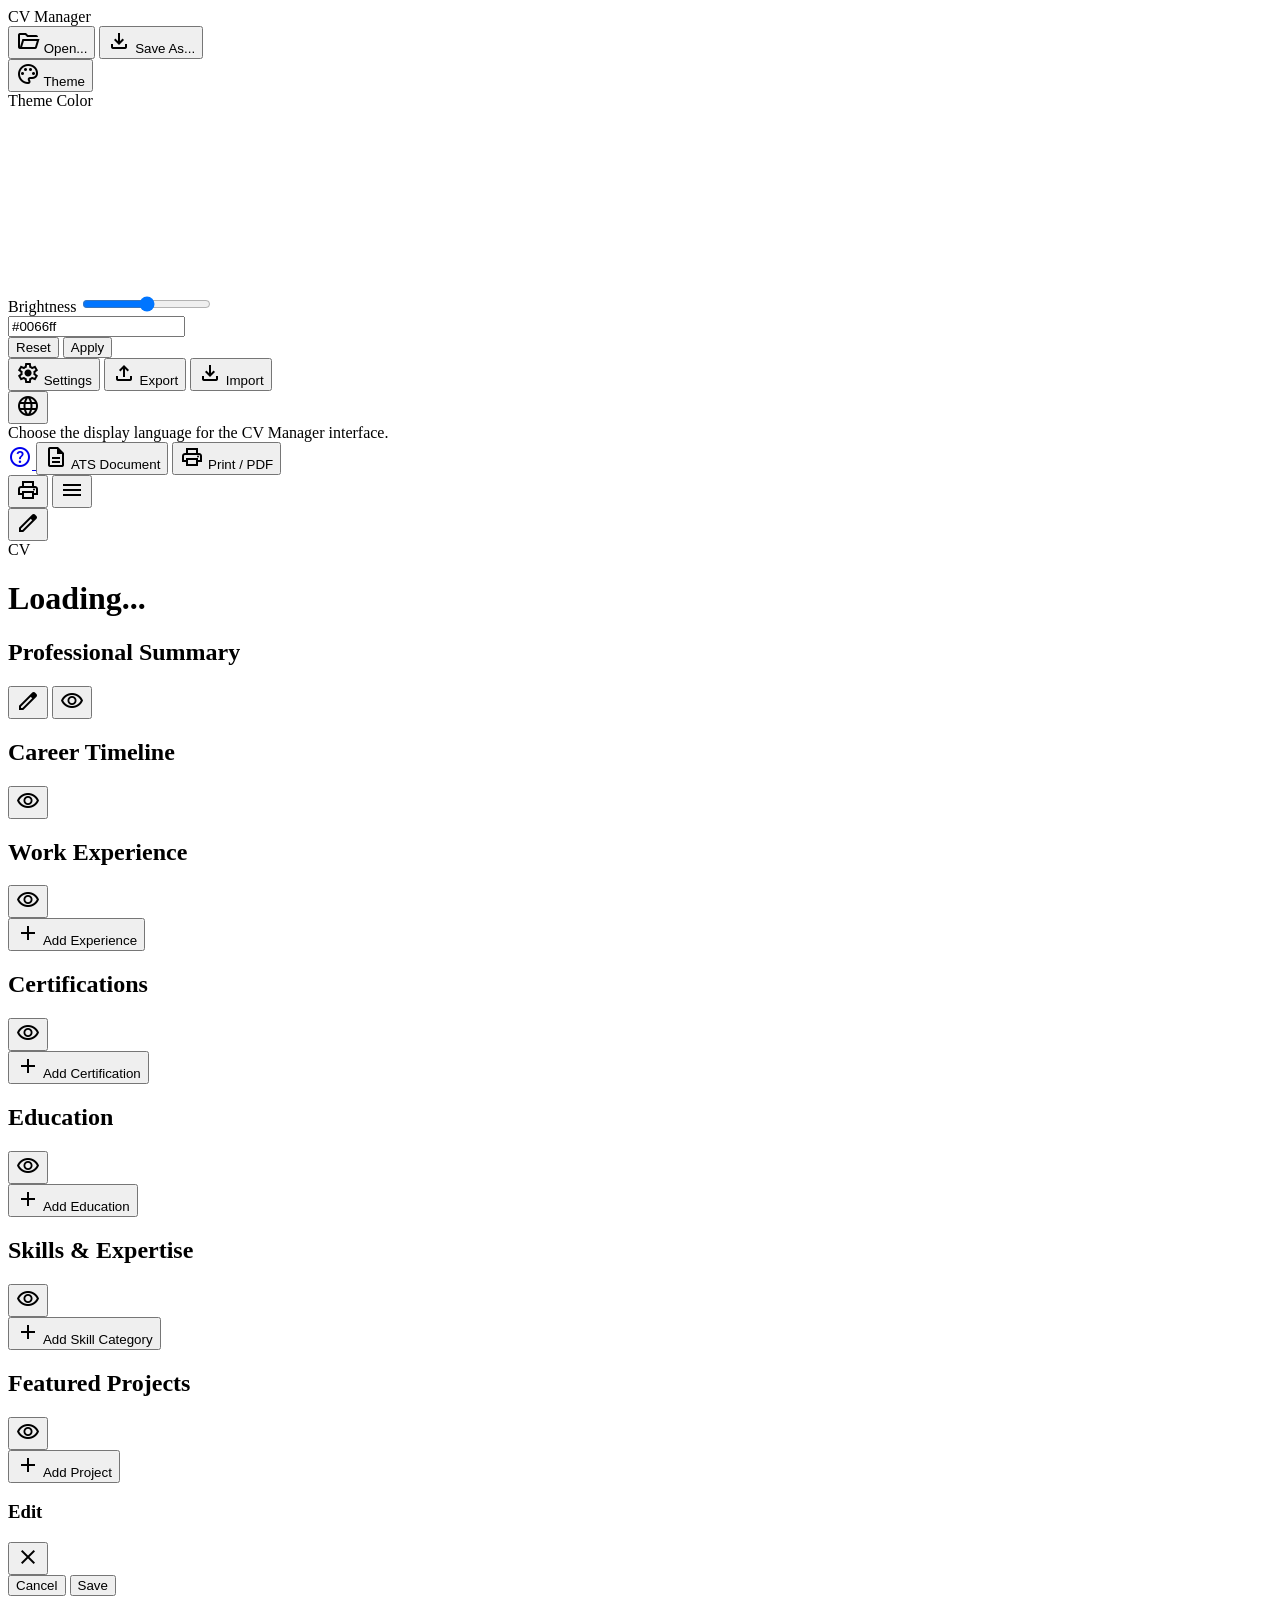
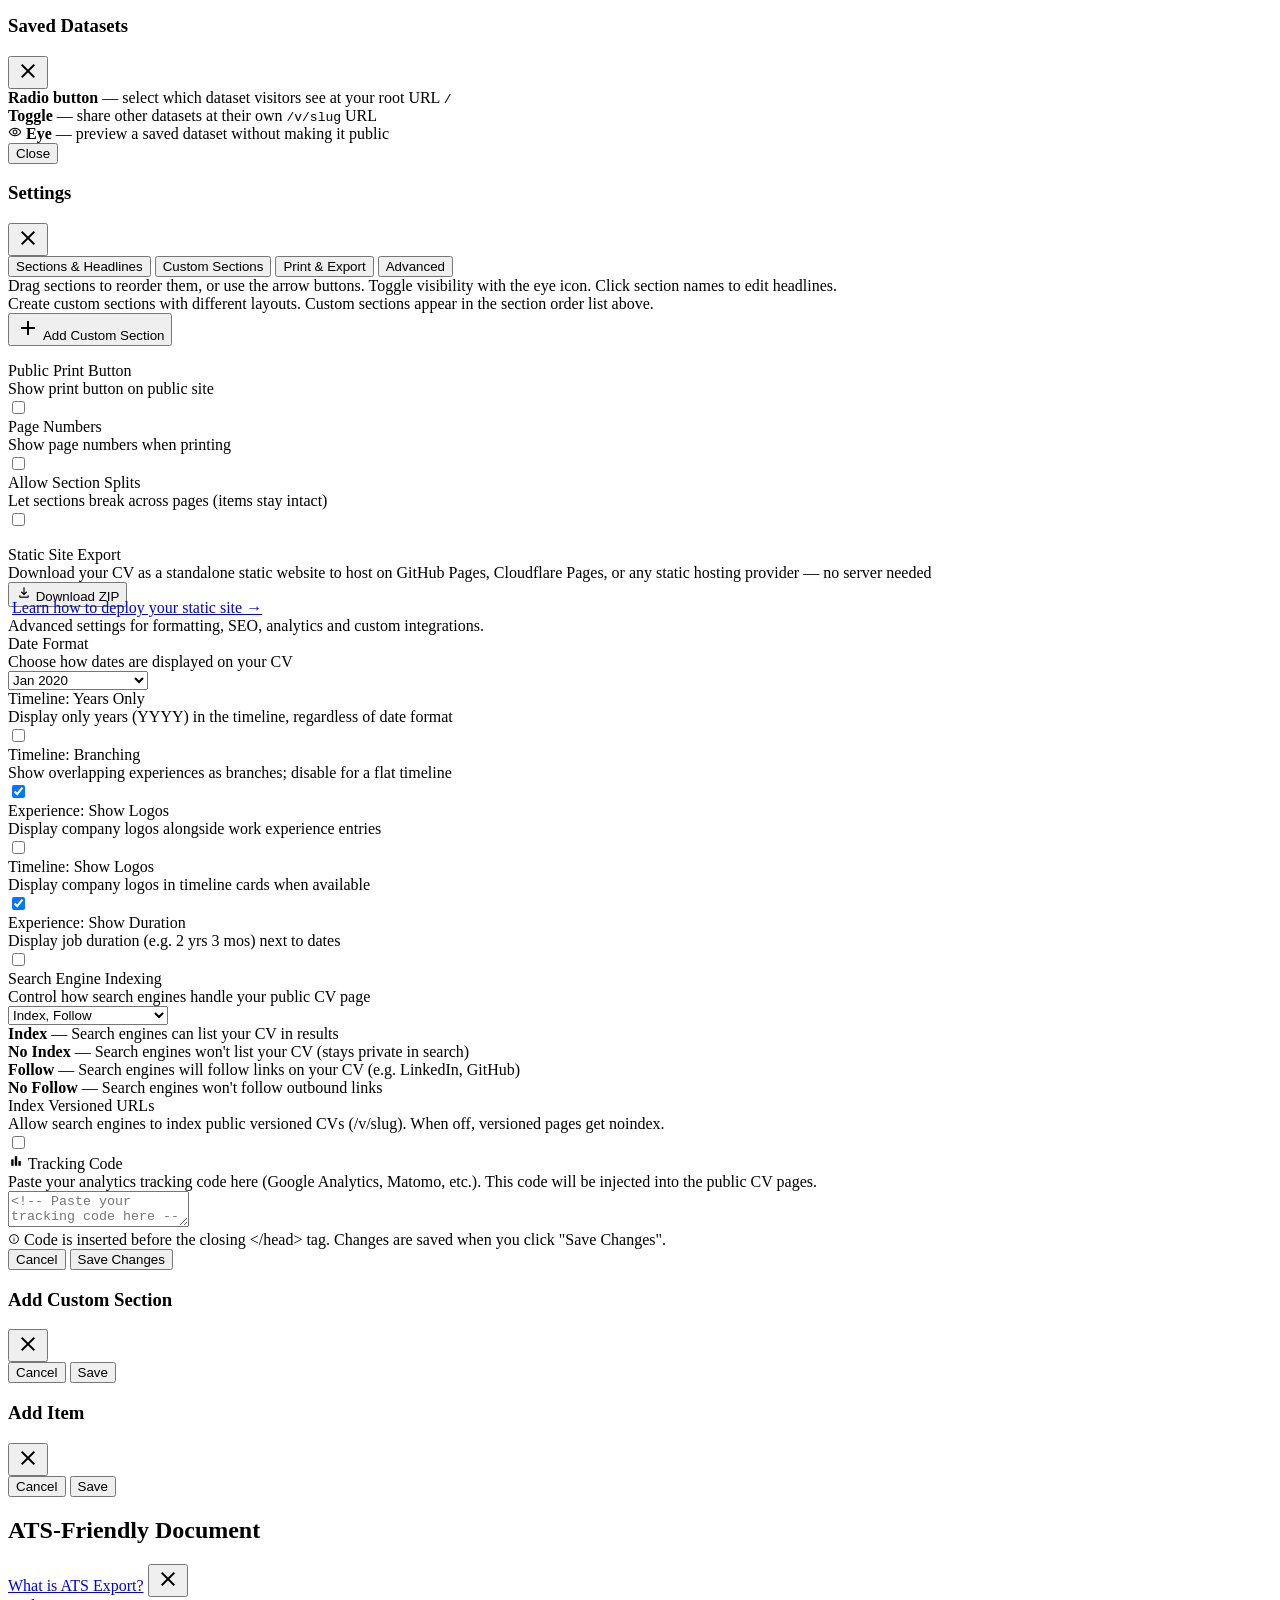
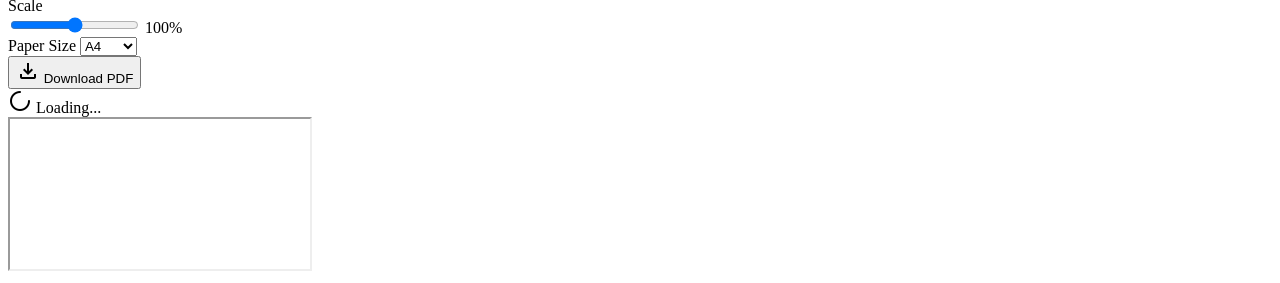
==== public/index.html @ 0f3cfaa1 "fix: ensure updateDateFormatOptions runs after I18n is initialized - Move call to after I18n.init() " ====
<!DOCTYPE html>
<html lang="en">
<head>
    <meta charset="UTF-8">
    <meta name="viewport" content="width=device-width, initial-scale=1.0">
    <title>CV Manager</title>
    <link rel="icon" type="image/png" href="/favicon.png">
    <link rel="apple-touch-icon" href="/apple-touch-icon.png">
    <link rel="preconnect" href="https://fonts.googleapis.com">
    <link rel="preconnect" href="https://fonts.gstatic.com" crossorigin>
    <link href="https://fonts.googleapis.com/css2?family=Inter:wght@300;400;500;600;700&display=swap" rel="stylesheet">
    <link href="https://fonts.googleapis.com/css2?family=Material+Symbols+Outlined" rel="stylesheet">
    <link rel="stylesheet" href="/shared/styles.css">
    <link rel="stylesheet" href="/shared/admin.css">
</head>
<body>
    <!-- Toolbar -->
    <div class="toolbar no-print">
        <div class="toolbar-title">CV Manager</div>
        <div class="toolbar-actions" id="toolbarActions">
            <button class="btn btn-secondary" onclick="openDatasetsModal()">
                <span class="material-symbols-outlined">folder_open</span>
                <span data-i18n="toolbar.open">Open...</span>
            </button>
            <button class="btn btn-secondary" onclick="saveAsDataset()">
                <span class="material-symbols-outlined">save_alt</span>
                <span data-i18n="toolbar.save_as">Save As...</span>
            </button>
            <div class="color-picker-wrapper">
                <button class="btn btn-secondary" onclick="toggleColorPicker()" data-i18n-title="toolbar.change_theme" title="Change Theme Color">
                    <span class="material-symbols-outlined">palette</span>
                    <span data-i18n="toolbar.theme">Theme</span>
                </button>
                <div class="color-picker-dropdown" id="colorPickerDropdown">
                    <div class="color-picker-header" data-i18n="theme.title">Theme Color</div>
                    <div class="color-wheel-container">
                        <canvas id="colorWheel" width="180" height="180"></canvas>
                        <div class="color-wheel-cursor" id="colorWheelCursor"></div>
                    </div>
                    <div class="color-brightness">
                        <label data-i18n="theme.brightness">Brightness</label>
                        <input type="range" id="colorBrightness" min="30" max="70" value="50">
                    </div>
                    <div class="color-preview-row">
                        <div class="color-preview" id="colorPreview"></div>
                        <input type="text" class="color-hex-input" id="colorHexInput" value="#0066ff" maxlength="7">
                    </div>
                    <div class="color-presets">
                        <div class="color-preset" style="background: #0066ff" data-color="#0066ff" data-i18n-title="theme.blue" title="Blue (Default)"></div>
                        <div class="color-preset" style="background: #059669" data-color="#059669" data-i18n-title="theme.emerald" title="Emerald"></div>
                        <div class="color-preset" style="background: #7c3aed" data-color="#7c3aed" data-i18n-title="theme.purple" title="Purple"></div>
                        <div class="color-preset" style="background: #dc2626" data-color="#dc2626" data-i18n-title="theme.red" title="Red"></div>
                        <div class="color-preset" style="background: #ea580c" data-color="#ea580c" data-i18n-title="theme.orange" title="Orange"></div>
                        <div class="color-preset" style="background: #0891b2" data-color="#0891b2" data-i18n-title="theme.cyan" title="Cyan"></div>
                        <div class="color-preset" style="background: #4f46e5" data-color="#4f46e5" data-i18n-title="theme.indigo" title="Indigo"></div>
                        <div class="color-preset" style="background: #be185d" data-color="#be185d" data-i18n-title="theme.pink" title="Pink"></div>
                    </div>
                    <div class="color-picker-actions">
                        <button class="btn btn-ghost btn-sm" onclick="resetThemeColor()" data-i18n="theme.reset">Reset</button>
                        <button class="btn btn-primary btn-sm" onclick="applyThemeColor()" data-i18n="theme.apply">Apply</button>
                    </div>
                </div>
            </div>
            <button class="btn btn-secondary" onclick="openSettingsModal()">
                <span class="material-symbols-outlined">settings</span>
                <span data-i18n="toolbar.settings">Settings</span>
            </button>
            <button class="btn btn-secondary" onclick="exportData()">
                <span class="material-symbols-outlined">upload</span>
                <span data-i18n="toolbar.export">Export</span>
            </button>
            <button class="btn btn-secondary" onclick="document.getElementById('importFile').click()">
                <span class="material-symbols-outlined">download</span>
                <span data-i18n="toolbar.import">Import</span>
            </button>
            <input type="file" id="importFile" accept=".json" style="display:none" onchange="importData(event)">
            <div class="language-picker-wrapper">
                <button class="btn btn-secondary btn-icon-only" onclick="toggleLanguagePicker()" data-i18n-title="toolbar.language" title="Language">
                    <span class="material-symbols-outlined">language</span>
                </button>
                <div class="language-picker-dropdown" id="languagePickerDropdown">
                    <div class="language-picker-header" data-i18n="settings.language.info">Choose the display language for the CV Manager interface.</div>
                    <div class="language-grid" id="toolbarLanguageGrid"></div>
                </div>
            </div>
            <a href="https://docs-cv-manager.verdet.me/" target="_blank" rel="noopener noreferrer" class="btn btn-secondary btn-icon-only" data-i18n-title="toolbar.help" title="Help">
                <span class="material-symbols-outlined">help_outline</span>
            </a>
            <button class="btn btn-secondary toolbar-print-inline" onclick="openAtsPdfModal()" data-i18n-title="toolbar.ats_export" title="ATS Document">
                <span class="material-symbols-outlined">description</span>
                <span data-i18n="toolbar.ats_export">ATS Document</span>
            </button>
            <button class="btn btn-primary toolbar-print-inline" onclick="window.print()">
                <span class="material-symbols-outlined">print</span>
                <span data-i18n="toolbar.print">Print / PDF</span>
            </button>
        </div>
        <div class="toolbar-end">
            <button class="btn btn-primary toolbar-print-mobile" onclick="window.print()" title="Print / PDF">
                <span class="material-symbols-outlined">print</span>
            </button>
            <button class="btn btn-secondary toolbar-hamburger" onclick="toggleMobileMenu(event)" title="Menu" id="toolbarHamburger">
                <span class="material-symbols-outlined">menu</span>
            </button>
        </div>
    </div>

    <!-- Update Banner (hidden by default) -->
    <div id="updateBanner" class="update-banner no-print" style="display: none;">
        <div class="update-banner-content">
            <span class="material-symbols-outlined">info</span>
            <span id="updateBannerText"></span>
            <a id="updateBannerLink" href="#" target="_blank" rel="noopener noreferrer" class="update-banner-link" data-i18n="banner.whats_new">What's new</a>
            <button class="update-banner-dismiss" onclick="dismissUpdateBanner()" data-i18n-title="banner.dismiss" title="Dismiss">&times;</button>
        </div>
    </div>

    <!-- Active Dataset Banner (hidden by default) -->
    <div id="activeDatasetBanner" class="active-dataset-banner no-print" style="display: none;">
        <div class="active-dataset-banner-content">
            <span class="material-symbols-outlined" style="font-size:14px">edit</span>
            <span class="active-dataset-label" data-i18n="banner.editing">Editing:</span>
            <span id="activeDatasetName" class="active-dataset-name"></span>
            <span id="activeDatasetDefaultBadge" class="active-dataset-default-badge" style="display: none;" data-i18n="banner.default">Default</span>
            <div class="active-dataset-actions">
                <span id="activeDatasetStatus" class="active-dataset-status"></span>
            </div>
        </div>
    </div>

    <!-- Main Container -->
    <div class="container" role="main">
        <!-- ATS-friendly hidden text version -->
        <div id="ats-content" class="ats-only" aria-hidden="true"></div>
        
        <!-- Header -->
        <header class="header" id="section-header" itemscope itemtype="https://schema.org/Person">
            <div class="section-actions no-print">
                <button class="icon-btn" onclick="editProfile()" data-i18n-title="action.edit_profile" title="Edit Profile">
                    <span class="material-symbols-outlined">edit</span>
                </button>
            </div>
            <div class="header-content">
                <div class="profile-image" id="profileImage">
                    <span id="profileInitials">CV</span>
                    <img id="profilePicture" src="/uploads/picture.jpeg" alt="" style="display:none;">
                </div>
                <div class="profile-info">
                    <h1 class="profile-name" id="profileName" itemprop="name">Loading...</h1>
                    <p class="profile-title" id="profileTitle" itemprop="jobTitle"></p>
                    <p class="profile-subtitle" id="profileSubtitle"></p>
                    <address class="contact-badges" id="contactBadges"></address>
                </div>
            </div>
        </header>

        <!-- About Section -->
        <section class="section" id="section-about">
            <div class="section-header">
                <h2 class="section-title" data-i18n="section.about">Professional Summary</h2>
                <div class="section-actions no-print">
                    <button class="icon-btn" onclick="openModal('profile')" data-i18n-title="action.edit_about" title="Edit About">
                        <span class="material-symbols-outlined">edit</span>
                    </button>
                    <button class="icon-btn" onclick="toggleSection('about')" data-i18n-title="action.toggle_visibility" title="Toggle Visibility" id="toggle-about">
                        <span class="material-symbols-outlined">visibility</span>
                    </button>
                </div>
            </div>
            <p class="about-text" id="aboutText" itemprop="description"></p>
        </section>

        <!-- Timeline Section -->
        <section class="section" id="section-timeline">
            <div class="section-header">
                <h2 class="section-title" data-i18n="section.timeline">Career Timeline</h2>
                <div class="section-actions no-print">
                    <button class="icon-btn" onclick="toggleSection('timeline')" data-i18n-title="action.toggle_visibility" title="Toggle Visibility" id="toggle-timeline">
                        <span class="material-symbols-outlined">visibility</span>
                    </button>
                </div>
            </div>
            <div class="timeline-container">
                <div class="timeline-track"></div>
                <div class="timeline-items" id="timelineItems"></div>
            </div>
        </section>

        <!-- Experience Section -->
        <section class="section" id="section-experience">
            <div class="section-header">
                <h2 class="section-title" data-i18n="section.experience">Work Experience</h2>
                <div class="section-actions no-print">
                    <button class="icon-btn" onclick="toggleSection('experience')" data-i18n-title="action.toggle_visibility" title="Toggle Visibility" id="toggle-experience">
                        <span class="material-symbols-outlined">visibility</span>
                    </button>
                </div>
            </div>
            <div class="items-list" id="experienceList"></div>
            <button class="add-btn no-print" onclick="openModal('experience')">
                <span class="material-symbols-outlined">add</span>
                <span data-i18n="action.add_experience">Add Experience</span>
            </button>
        </section>

        <!-- Certifications Section -->
        <section class="section" id="section-certifications">
            <div class="section-header">
                <h2 class="section-title" data-i18n="section.certifications">Certifications</h2>
                <div class="section-actions no-print">
                    <button class="icon-btn" onclick="toggleSection('certifications')" data-i18n-title="action.toggle_visibility" title="Toggle Visibility" id="toggle-certifications">
                        <span class="material-symbols-outlined">visibility</span>
                    </button>
                </div>
            </div>
            <div class="cert-grid" id="certGrid"></div>
            <button class="add-btn no-print" onclick="openModal('certification')">
                <span class="material-symbols-outlined">add</span>
                <span data-i18n="action.add_certification">Add Certification</span>
            </button>
        </section>

        <!-- Education Section -->
        <section class="section" id="section-education">
            <div class="section-header">
                <h2 class="section-title" data-i18n="section.education">Education</h2>
                <div class="section-actions no-print">
                    <button class="icon-btn" onclick="toggleSection('education')" data-i18n-title="action.toggle_visibility" title="Toggle Visibility" id="toggle-education">
                        <span class="material-symbols-outlined">visibility</span>
                    </button>
                </div>
            </div>
            <div class="items-list" id="educationList"></div>
            <button class="add-btn no-print" onclick="openModal('education')">
                <span class="material-symbols-outlined">add</span>
                <span data-i18n="action.add_education">Add Education</span>
            </button>
        </section>

        <!-- Skills Section -->
        <section class="section" id="section-skills">
            <div class="section-header">
                <h2 class="section-title" data-i18n="section.skills">Skills & Expertise</h2>
                <div class="section-actions no-print">
                    <button class="icon-btn" onclick="toggleSection('skills')" data-i18n-title="action.toggle_visibility" title="Toggle Visibility" id="toggle-skills">
                        <span class="material-symbols-outlined">visibility</span>
                    </button>
                </div>
            </div>
            <div class="skills-grid" id="skillsGrid"></div>
            <button class="add-btn no-print" onclick="openModal('skill')">
                <span class="material-symbols-outlined">add</span>
                <span data-i18n="action.add_skill">Add Skill Category</span>
            </button>
        </section>

        <!-- Projects Section -->
        <section class="section" id="section-projects">
            <div class="section-header">
                <h2 class="section-title" data-i18n="section.projects">Featured Projects</h2>
                <div class="section-actions no-print">
                    <button class="icon-btn" onclick="toggleSection('projects')" data-i18n-title="action.toggle_visibility" title="Toggle Visibility" id="toggle-projects">
                        <span class="material-symbols-outlined">visibility</span>
                    </button>
                </div>
            </div>
            <div class="projects-grid" id="projectsGrid"></div>
            <button class="add-btn no-print" onclick="openModal('project')">
                <span class="material-symbols-outlined">add</span>
                <span data-i18n="action.add_project">Add Project</span>
            </button>
        </section>
    </div>

    <!-- Edit Modal -->
    <div class="modal-overlay" id="modalOverlay">
        <div class="modal">
            <div class="modal-header">
                <h3 class="modal-title" id="modalTitle">Edit</h3>
                <button class="modal-close" onclick="closeModal()">
                    <span class="material-symbols-outlined">close</span>
                </button>
            </div>
            <div class="modal-body" id="modalBody"></div>
            <div class="modal-footer">
                <div class="modal-footer-left">
                    <button class="btn btn-danger" id="deleteBtn" onclick="deleteItem()" style="display:none" data-i18n="btn.delete">Delete</button>
                </div>
                <div class="modal-footer-right">
                    <button class="btn btn-ghost" onclick="closeModal()" data-i18n="btn.cancel">Cancel</button>
                    <button class="btn btn-primary" onclick="saveItem()" data-i18n="btn.save">Save</button>
                </div>
            </div>
        </div>
    </div>

    <!-- Datasets Modal -->
    <div class="modal-overlay" id="datasetsModalOverlay">
        <div class="modal">
            <div class="modal-header">
                <h3 class="modal-title" data-i18n="datasets.title">Saved Datasets</h3>
                <button class="modal-close" onclick="closeDatasetsModal()">
                    <span class="material-symbols-outlined">close</span>
                </button>
            </div>
            <div class="modal-body" id="datasetsModalBody">
                <div class="datasets-legend">
                    <div class="datasets-legend-item">
                        <span class="radio-dot radio-dot-preview"></span>
                        <span><strong>Radio button</strong> — select which dataset visitors see at your root URL <code>/</code></span>
                    </div>
                    <div class="datasets-legend-item">
                        <span class="toggle-preview"><span class="toggle-preview-knob"></span></span>
                        <span><strong>Toggle</strong> — share other datasets at their own <code>/v/slug</code> URL</span>
                    </div>
                    <div class="datasets-legend-item">
                        <span class="material-symbols-outlined legend-icon" style="font-size:14px">visibility</span>
                        <span><strong>Eye</strong> — preview a saved dataset without making it public</span>
                    </div>
                </div>
                <div id="datasetsList"></div>
            </div>
            <div class="modal-footer">
                <div class="modal-footer-left"></div>
                <div class="modal-footer-right">
                    <button class="btn btn-ghost" onclick="closeDatasetsModal()" data-i18n="btn.close">Close</button>
                </div>
            </div>
        </div>
    </div>

    <!-- Settings Modal -->
    <div class="modal-overlay settings-modal" id="settingsModalOverlay">
        <div class="modal modal-lg">
            <div class="modal-header">
                <h3 class="modal-title" data-i18n="settings.title">Settings</h3>
                <button class="modal-close" onclick="closeSettingsModal()">
                    <span class="material-symbols-outlined">close</span>
                </button>
            </div>
            <div class="modal-body">
                <div class="settings-tabs">
                    <button class="settings-tab active" onclick="switchSettingsTab('sections')" data-tab="sections" data-i18n="settings.tab.sections">Sections & Headlines</button>
                    <button class="settings-tab" onclick="switchSettingsTab('custom')" data-tab="custom" data-i18n="settings.tab.custom">Custom Sections</button>
                    <button class="settings-tab" onclick="switchSettingsTab('public')" data-tab="public" data-i18n="settings.tab.print">Print & Export</button>
                    <button class="settings-tab" onclick="switchSettingsTab('advanced')" data-tab="advanced" data-i18n="settings.tab.advanced">Advanced</button>
                </div>
                
                <!-- Sections & Headlines Tab -->
                <div class="settings-tab-content active" id="settingsTabSections">
                    <div class="settings-info" data-i18n="settings.sections.info">
                        Drag sections to reorder them, or use the arrow buttons. Toggle visibility with the eye icon. Click section names to edit headlines.
                    </div>
                    <div id="settingsSectionsList"></div>
                </div>
                
                <!-- Custom Sections Tab -->
                <div class="settings-tab-content" id="settingsTabCustom">
                    <div class="settings-info" data-i18n="settings.custom.info">
                        Create custom sections with different layouts. Custom sections appear in the section order list above.
                    </div>
                    <button class="add-btn" onclick="openCustomSectionModal()" style="margin-top: 0; margin-bottom: 16px;">
                        <span class="material-symbols-outlined">add</span>
                        <span data-i18n="settings.custom.add">Add Custom Section</span>
                    </button>
                    <div id="customSectionsList"></div>
                </div>
                
                <!-- Print & Export Tab -->
                <div class="settings-tab-content" id="settingsTabPublic">
                    <!-- Print Button Setting -->
                    <div class="settings-option">
                        <div class="settings-option-info">
                            <div class="settings-option-title" data-i18n="settings.print.public_button">Public Print Button</div>
                            <div class="settings-option-desc" data-i18n="settings.print.public_button_desc">Show print button on public site</div>
                        </div>
                        <label class="toggle-switch">
                            <input type="checkbox" id="settingShowPrintButton" onchange="togglePublicSetting('showPublicPrintButton', this.checked)">
                            <span class="toggle-slider"></span>
                        </label>
                    </div>
                    
                    <!-- Page Numbers Setting - Compact -->
                    <div class="settings-option">
                        <div class="settings-option-info">
                            <div class="settings-option-title" data-i18n="settings.print.page_numbers">Page Numbers</div>
                            <div class="settings-option-desc" data-i18n="settings.print.page_numbers_desc">Show page numbers when printing</div>
                        </div>
                        <label class="toggle-switch">
                            <input type="checkbox" id="settingPaginationEnabled" onchange="togglePublicSetting('paginationEnabled', this.checked)">
                            <span class="toggle-slider"></span>
                        </label>
                    </div>
                    
                    <!-- Pagination Options Row (inline) -->
                    <div class="pagination-options-row" id="paginationOptionsRow" style="display: none;">
                        <div class="pagination-option-group">
                            <label class="pagination-option-label" data-i18n="settings.print.position">Position</label>
                            <select class="pagination-select" id="settingPaginationPosition" onchange="togglePublicSetting('paginationPosition', this.value)">
                                <option value="bottom-center" data-i18n="settings.print.bottom_center">Bottom Center</option>
                                <option value="bottom-right" data-i18n="settings.print.bottom_right">Bottom Right</option>
                                <option value="bottom-left" data-i18n="settings.print.bottom_left">Bottom Left</option>
                                <option value="top-center" data-i18n="settings.print.top_center">Top Center</option>
                                <option value="top-right" data-i18n="settings.print.top_right">Top Right</option>
                                <option value="top-left" data-i18n="settings.print.top_left">Top Left</option>
                            </select>
                        </div>
                        <div class="pagination-option-group">
                            <label class="pagination-option-label" data-i18n="settings.print.format">Format</label>
                            <select class="pagination-select" id="settingPaginationStyle" onchange="togglePublicSetting('paginationStyle', this.value)">
                                <option value="simple">1</option>
                                <option value="with-total">1 of 3</option>
                                <option value="with-name">Name | 1</option>
                                <option value="minimal">— 1 —</option>
                            </select>
                        </div>
                    </div>
                    
                    <!-- Allow Section Splits Setting -->
                    <div class="settings-option">
                        <div class="settings-option-info">
                            <div class="settings-option-title" data-i18n="settings.print.section_splits">Allow Section Splits</div>
                            <div class="settings-option-desc" data-i18n="settings.print.section_splits_desc">Let sections break across pages (items stay intact)</div>
                        </div>
                        <label class="toggle-switch">
                            <input type="checkbox" id="settingAllowSectionSplits" onchange="toggleSplitSetting('allowSectionSplits', this.checked)">
                            <span class="toggle-slider"></span>
                        </label>
                    </div>
                    
                    <!-- Allow Item Splits Setting (sub-option) -->
                    <div class="settings-option settings-sub-option" id="itemSplitsOption" style="display: none;">
                        <div class="settings-option-info">
                            <div class="settings-option-title" data-i18n="settings.print.item_splits">Allow Item Splits</div>
                            <div class="settings-option-desc" data-i18n="settings.print.item_splits_desc">Also let items break across pages for maximum compactness</div>
                        </div>
                        <label class="toggle-switch">
                            <input type="checkbox" id="settingAllowItemSplits" onchange="toggleSplitSetting('allowItemSplits', this.checked)">
                            <span class="toggle-slider"></span>
                        </label>
                    </div>

                    <!-- Static Site Export -->
                    <div class="settings-divider" style="margin: 16px 0; border-top: 1px solid var(--border-color);"></div>
                    <div class="settings-option">
                        <div class="settings-option-info">
                            <div class="settings-option-title" data-i18n="settings.print.static_site">Static Site Export</div>
                            <div class="settings-option-desc" data-i18n="settings.print.static_site_desc">Download your CV as a standalone static website to host on GitHub Pages, Cloudflare Pages, or any static hosting provider — no server needed</div>
                        </div>
                        <button class="btn btn-ghost" onclick="exportStaticSite()" id="staticSiteExportBtn">
                            <span class="material-symbols-outlined" style="font-size:16px">download</span>
                            <span data-i18n="settings.print.static_site_btn">Download ZIP</span>
                        </button>
                    </div>
                    <div class="settings-option-desc" style="margin-top: -8px; padding: 0 4px;">
                        <a href="https://docs-cv-manager.verdet.me/guide/static-site/" target="_blank" rel="noopener noreferrer" data-i18n="settings.print.static_site_docs_link">Learn how to deploy your static site →</a>
                    </div>
                </div>
                
                <!-- Advanced Tab -->
                <div class="settings-tab-content" id="settingsTabAdvanced">
                    <div class="settings-info" data-i18n="settings.advanced.info">
                        Advanced settings for formatting, SEO, analytics and custom integrations.
                    </div>
                    
                    <!-- Date Format Setting -->
                    <div class="settings-option">
                        <div class="settings-option-info">
                            <div class="settings-option-title" data-i18n="settings.advanced.date_format">Date Format</div>
                            <div class="settings-option-desc" data-i18n="settings.advanced.date_format_desc">Choose how dates are displayed on your CV</div>
                        </div>
                        <select class="pagination-select" id="settingDateFormat" style="min-width: 140px;">
                            <option value="MMM YYYY">Jan 2020</option>
                            <option value="MMM YY">Jan 20</option>
                            <option value="MMMM YYYY">January 2020</option>
                            <option value="MM/YYYY">01/2020</option>
                            <option value="MM.YYYY">01.2020</option>
                            <option value="MM-YYYY">01-2020</option>
                            <option value="YYYY-MM">2020-01</option>
                            <option value="YYYY" data-i18n="settings.advanced.date_year_only">2020 (year only)</option>
                        </select>
                    </div>
                    
                    <!-- Timeline Year Only Setting -->
                    <div class="settings-option">
                        <div class="settings-option-info">
                            <div class="settings-option-title" data-i18n="settings.advanced.timeline_years">Timeline: Years Only</div>
                            <div class="settings-option-desc" data-i18n="settings.advanced.timeline_years_desc">Display only years (YYYY) in the timeline, regardless of date format</div>
                        </div>
                        <label class="toggle-switch">
                            <input type="checkbox" id="settingTimelineYearOnly">
                            <span class="toggle-slider"></span>
                        </label>
                    </div>
                    
                    <!-- Timeline Branching Setting -->
                    <div class="settings-option">
                        <div class="settings-option-info">
                            <div class="settings-option-title" data-i18n="settings.advanced.timeline_branching">Timeline: Branching</div>
                            <div class="settings-option-desc" data-i18n="settings.advanced.timeline_branching_desc">Show overlapping experiences as branches; disable for a flat timeline</div>
                        </div>
                        <label class="toggle-switch">
                            <input type="checkbox" id="settingTimelineBranching" checked>
                            <span class="toggle-slider"></span>
                        </label>
                    </div>

                    <!-- Experience Logos Setting -->
                    <div class="settings-option">
                        <div class="settings-option-info">
                            <div class="settings-option-title" data-i18n="settings.advanced.experience_logos">Experience: Show Logos</div>
                            <div class="settings-option-desc" data-i18n="settings.advanced.experience_logos_desc">Display company logos alongside work experience entries</div>
                        </div>
                        <label class="toggle-switch">
                            <input type="checkbox" id="settingExperienceLogos">
                            <span class="toggle-slider"></span>
                        </label>
                    </div>

                    <!-- Timeline Logos Setting -->
                    <div class="settings-option">
                        <div class="settings-option-info">
                            <div class="settings-option-title" data-i18n="settings.advanced.timeline_logos">Timeline: Show Logos</div>
                            <div class="settings-option-desc" data-i18n="settings.advanced.timeline_logos_desc">Display company logos in timeline cards when available</div>
                        </div>
                        <label class="toggle-switch">
                            <input type="checkbox" id="settingTimelineLogos" checked>
                            <span class="toggle-slider"></span>
                        </label>
                    </div>

                    <!-- Experience Duration Setting -->
                    <div class="settings-option">
                        <div class="settings-option-info">
                            <div class="settings-option-title" data-i18n="settings.advanced.experience_duration">Experience: Show Duration</div>
                            <div class="settings-option-desc" data-i18n="settings.advanced.experience_duration_desc">Display job duration (e.g. 2 yrs 3 mos) next to dates</div>
                        </div>
                        <label class="toggle-switch">
                            <input type="checkbox" id="settingExperienceDuration">
                            <span class="toggle-slider"></span>
                        </label>
                    </div>

                    <!-- Search Engine Indexing (Robots Meta) Setting -->
                    <div class="settings-option" style="align-items: flex-start;">
                        <div class="settings-option-info">
                            <div class="settings-option-title" data-i18n="settings.advanced.seo_indexing">Search Engine Indexing</div>
                            <div class="settings-option-desc" data-i18n="settings.advanced.seo_indexing_desc">Control how search engines handle your public CV page</div>
                        </div>
                        <select class="pagination-select" id="settingRobotsMeta" style="min-width: 160px;">
                            <option value="index, follow" data-i18n="settings.advanced.index_follow">Index, Follow</option>
                            <option value="noindex, follow" data-i18n="settings.advanced.noindex_follow">No Index, Follow</option>
                            <option value="index, nofollow" data-i18n="settings.advanced.index_nofollow">Index, No Follow</option>
                            <option value="noindex, nofollow" data-i18n="settings.advanced.noindex_nofollow">No Index, No Follow</option>
                        </select>
                    </div>
                    <div class="settings-robots-hints">
                        <div class="settings-robots-hint"><strong>Index</strong> — <span data-i18n="settings.advanced.seo_hint_index">Search engines can list your CV in results</span></div>
                        <div class="settings-robots-hint"><strong>No Index</strong> — <span data-i18n="settings.advanced.seo_hint_noindex">Search engines won't list your CV (stays private in search)</span></div>
                        <div class="settings-robots-hint"><strong>Follow</strong> — <span data-i18n="settings.advanced.seo_hint_follow">Search engines will follow links on your CV (e.g. LinkedIn, GitHub)</span></div>
                        <div class="settings-robots-hint"><strong>No Follow</strong> — <span data-i18n="settings.advanced.seo_hint_nofollow">Search engines won't follow outbound links</span></div>
                    </div>
                    
                    <!-- Versioned URLs Indexing -->
                    <div class="settings-option">
                        <div class="settings-option-info">
                            <div class="settings-option-title" data-i18n="settings.advanced.index_versioned">Index Versioned URLs</div>
                            <div class="settings-option-desc" data-i18n="settings.advanced.index_versioned_desc">Allow search engines to index public versioned CVs (/v/slug). When off, versioned pages get noindex.</div>
                        </div>
                        <label class="toggle-switch">
                            <input type="checkbox" id="settingSlugsIndex">
                            <span class="toggle-slider"></span>
                        </label>
                    </div>
                    
                    <!-- Tracking Code Setting -->
                    <div class="settings-field">
                        <label class="settings-field-label">
                            <span class="material-symbols-outlined" style="font-size:16px">bar_chart</span>
                            <span data-i18n="settings.advanced.tracking_code">Tracking Code</span>
                        </label>
                        <div class="settings-field-desc" data-i18n="settings.advanced.tracking_code_desc">
                            Paste your analytics tracking code here (Google Analytics, Matomo, etc.). This code will be injected into the public CV pages.
                        </div>
                        <textarea 
                            id="settingTrackingCode" 
                            class="tracking-code-input" 
                            placeholder="<!-- Paste your tracking code here -->&#10;&lt;script&gt;&#10;  // Example: Google Analytics&#10;&lt;/script&gt;"
                            spellcheck="false"
                        ></textarea>
                        <div class="settings-field-hint">
                            <span class="material-symbols-outlined" style="font-size:12px">info</span>
                            Code is inserted before the closing &lt;/head&gt; tag. Changes are saved when you click "Save Changes".
                        </div>
                    </div>
                </div>

            </div>
            <div class="modal-footer">
                <div class="modal-footer-left"><span id="settingsVersionInfo" class="settings-version"></span></div>
                <div class="modal-footer-right">
                    <button class="btn btn-ghost" onclick="closeSettingsModal()" data-i18n="btn.cancel">Cancel</button>
                    <button class="btn btn-primary" onclick="saveSettingsSectionOrder()" data-i18n="btn.save_changes">Save Changes</button>
                </div>
            </div>
        </div>
    </div>

    <!-- Custom Section Modal -->
    <div class="modal-overlay" id="customSectionModalOverlay">
        <div class="modal">
            <div class="modal-header">
                <h3 class="modal-title" id="customSectionModalTitle" data-i18n="custom_section.add_title">Add Custom Section</h3>
                <button class="modal-close" onclick="closeCustomSectionModal()">
                    <span class="material-symbols-outlined">close</span>
                </button>
            </div>
            <div class="modal-body" id="customSectionModalBody"></div>
            <div class="modal-footer">
                <div class="modal-footer-left">
                    <button class="btn btn-danger" id="deleteCustomSectionBtn" onclick="deleteCustomSection()" style="display:none" data-i18n="btn.delete_section">Delete Section</button>
                </div>
                <div class="modal-footer-right">
                    <button class="btn btn-ghost" onclick="closeCustomSectionModal()" data-i18n="btn.cancel">Cancel</button>
                    <button class="btn btn-primary" onclick="saveCustomSection()" data-i18n="btn.save">Save</button>
                </div>
            </div>
        </div>
    </div>

    <!-- Custom Section Item Modal -->
    <div class="modal-overlay" id="customItemModalOverlay">
        <div class="modal">
            <div class="modal-header">
                <h3 class="modal-title" id="customItemModalTitle" data-i18n="custom_item.add_title">Add Item</h3>
                <button class="modal-close" onclick="closeCustomItemModal()">
                    <span class="material-symbols-outlined">close</span>
                </button>
            </div>
            <div class="modal-body" id="customItemModalBody"></div>
            <div class="modal-footer">
                <div class="modal-footer-left">
                    <button class="btn btn-danger" id="deleteCustomItemBtn" onclick="deleteCustomItem()" style="display:none" data-i18n="btn.delete">Delete</button>
                </div>
                <div class="modal-footer-right">
                    <button class="btn btn-ghost" onclick="closeCustomItemModal()" data-i18n="btn.cancel">Cancel</button>
                    <button class="btn btn-primary" onclick="saveCustomItem()" data-i18n="btn.save">Save</button>
                </div>
            </div>
        </div>
    </div>

    <!-- Toast -->
    <div class="toast" id="toast"></div>

    <!-- ATS PDF Export Modal -->
    <div class="modal-overlay ats-pdf-modal" id="atsPdfModalOverlay">
        <div class="ats-pdf-modal-content">
            <div class="ats-pdf-modal-header">
                <h2 data-i18n="ats.title">ATS-Friendly Document</h2>
                <a href="https://docs-cv-manager.verdet.me/advanced/ats/" target="_blank" rel="noopener noreferrer" class="ats-pdf-help-link" data-i18n="ats.what_is">What is ATS Export?</a>
                <button class="modal-close-btn" onclick="closeAtsPdfModal()" data-i18n-title="btn.close" title="Close">
                    <span class="material-symbols-outlined">close</span>
                </button>
            </div>
            <div class="ats-pdf-modal-body">
                <div class="ats-pdf-controls">
                    <div class="ats-pdf-control-group">
                        <label data-i18n="ats.scale">Scale</label>
                        <div class="ats-pdf-scale-row">
                            <input type="range" id="atsPdfScale" min="50" max="150" value="100" step="5" oninput="updateAtsPdfPreview()">
                            <span id="atsPdfScaleLabel">100%</span>
                        </div>
                    </div>
                    <div class="ats-pdf-control-group">
                        <label data-i18n="ats.paper_size">Paper Size</label>
                        <select id="atsPdfPaperSize" onchange="updateAtsPdfPreview()">
                            <option value="A4">A4</option>
                            <option value="LETTER">Letter</option>
                        </select>
                    </div>
                    <div class="ats-pdf-actions">
                        <button class="btn btn-primary" onclick="downloadAtsPdf()" id="atsPdfDownloadBtn">
                            <span class="material-symbols-outlined">download</span>
                            <span data-i18n="ats.download">Download PDF</span>
                        </button>
                    </div>
                </div>
                <div class="ats-pdf-preview-container">
                    <div class="ats-pdf-loading" id="atsPdfLoading">
                        <span class="material-symbols-outlined spinning">progress_activity</span>
                        <span data-i18n="loading">Loading...</span>
                    </div>
                    <iframe id="atsPdfPreview" class="ats-pdf-preview"></iframe>
                </div>
            </div>
        </div>
    </div>

    <script src="/shared/i18n.js"></script>
    <script src="/shared/scripts.js"></script>
    <script src="/shared/admin.js"></script>
    <script>
        document.addEventListener('DOMContentLoaded', async () => {
            await I18n.init();
            updateDateFormatOptions();
            await initAdmin();
        });
    </script>
</body>
</html>
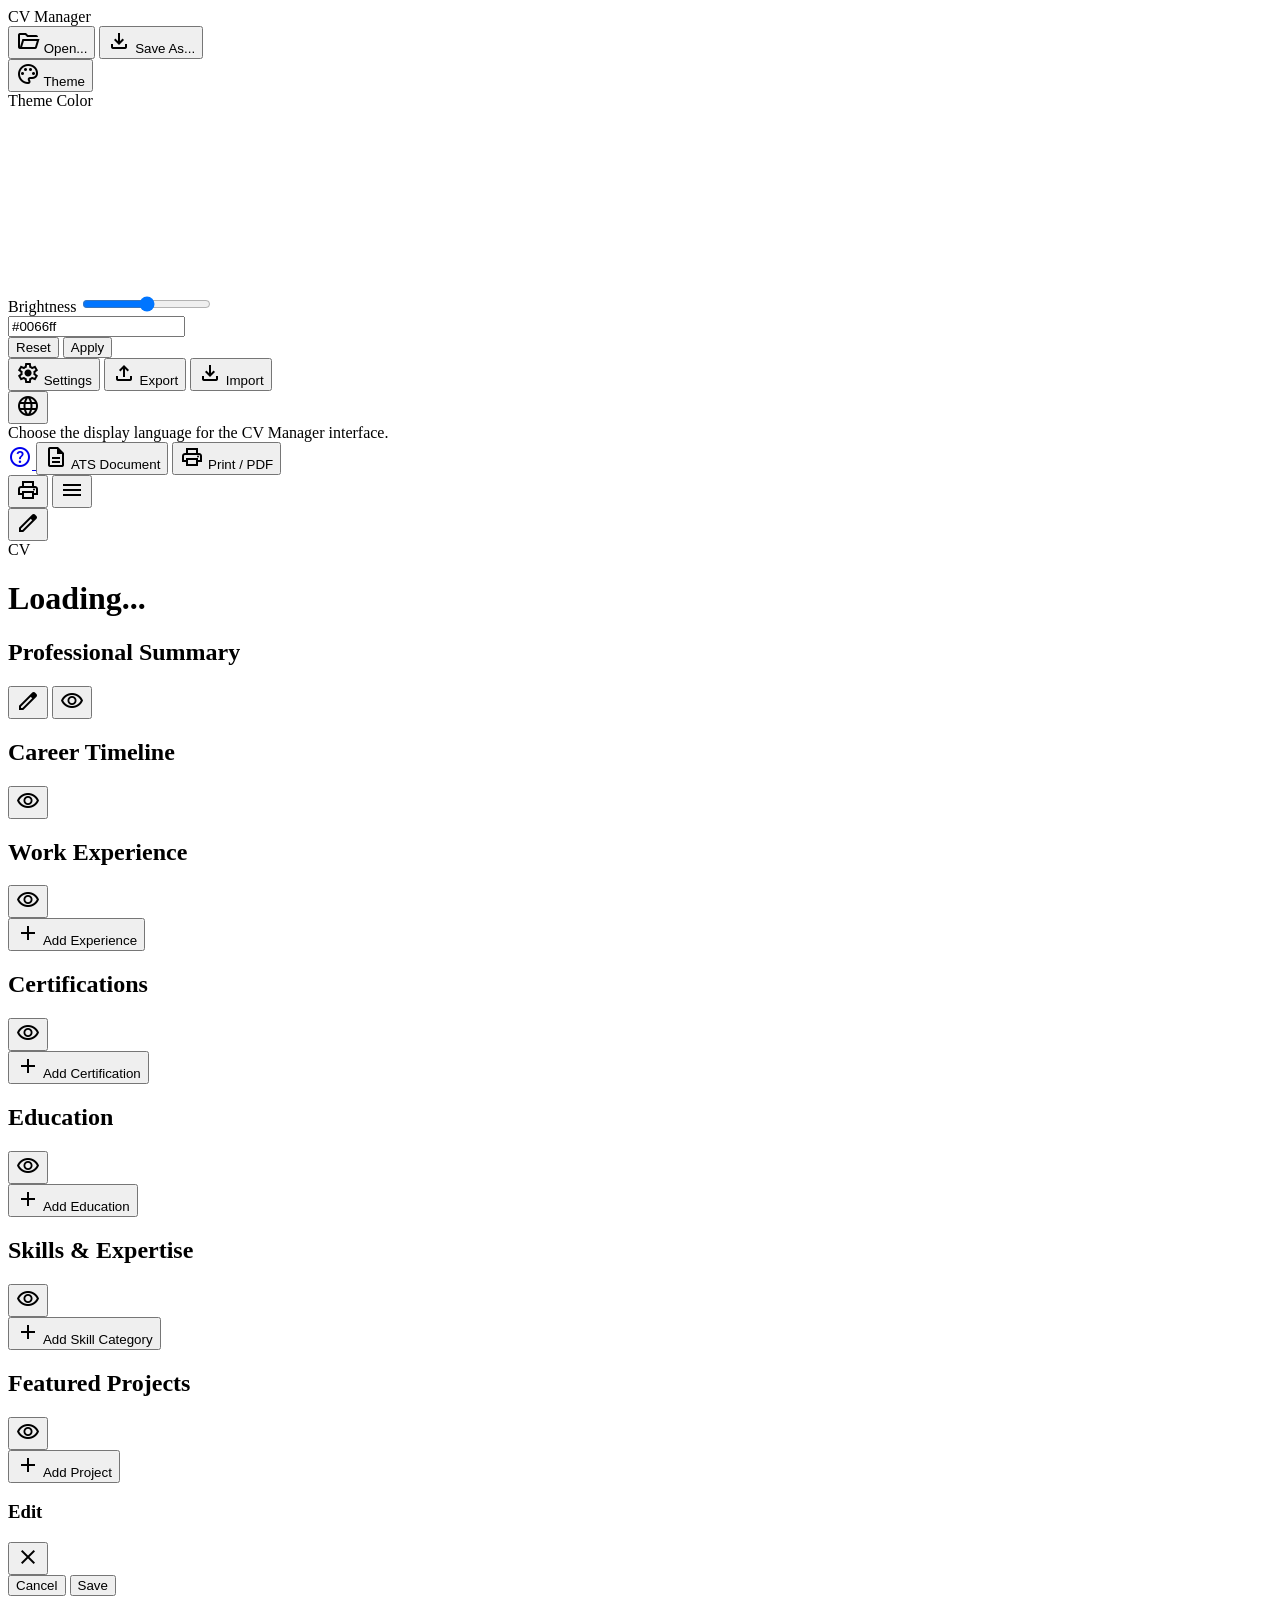
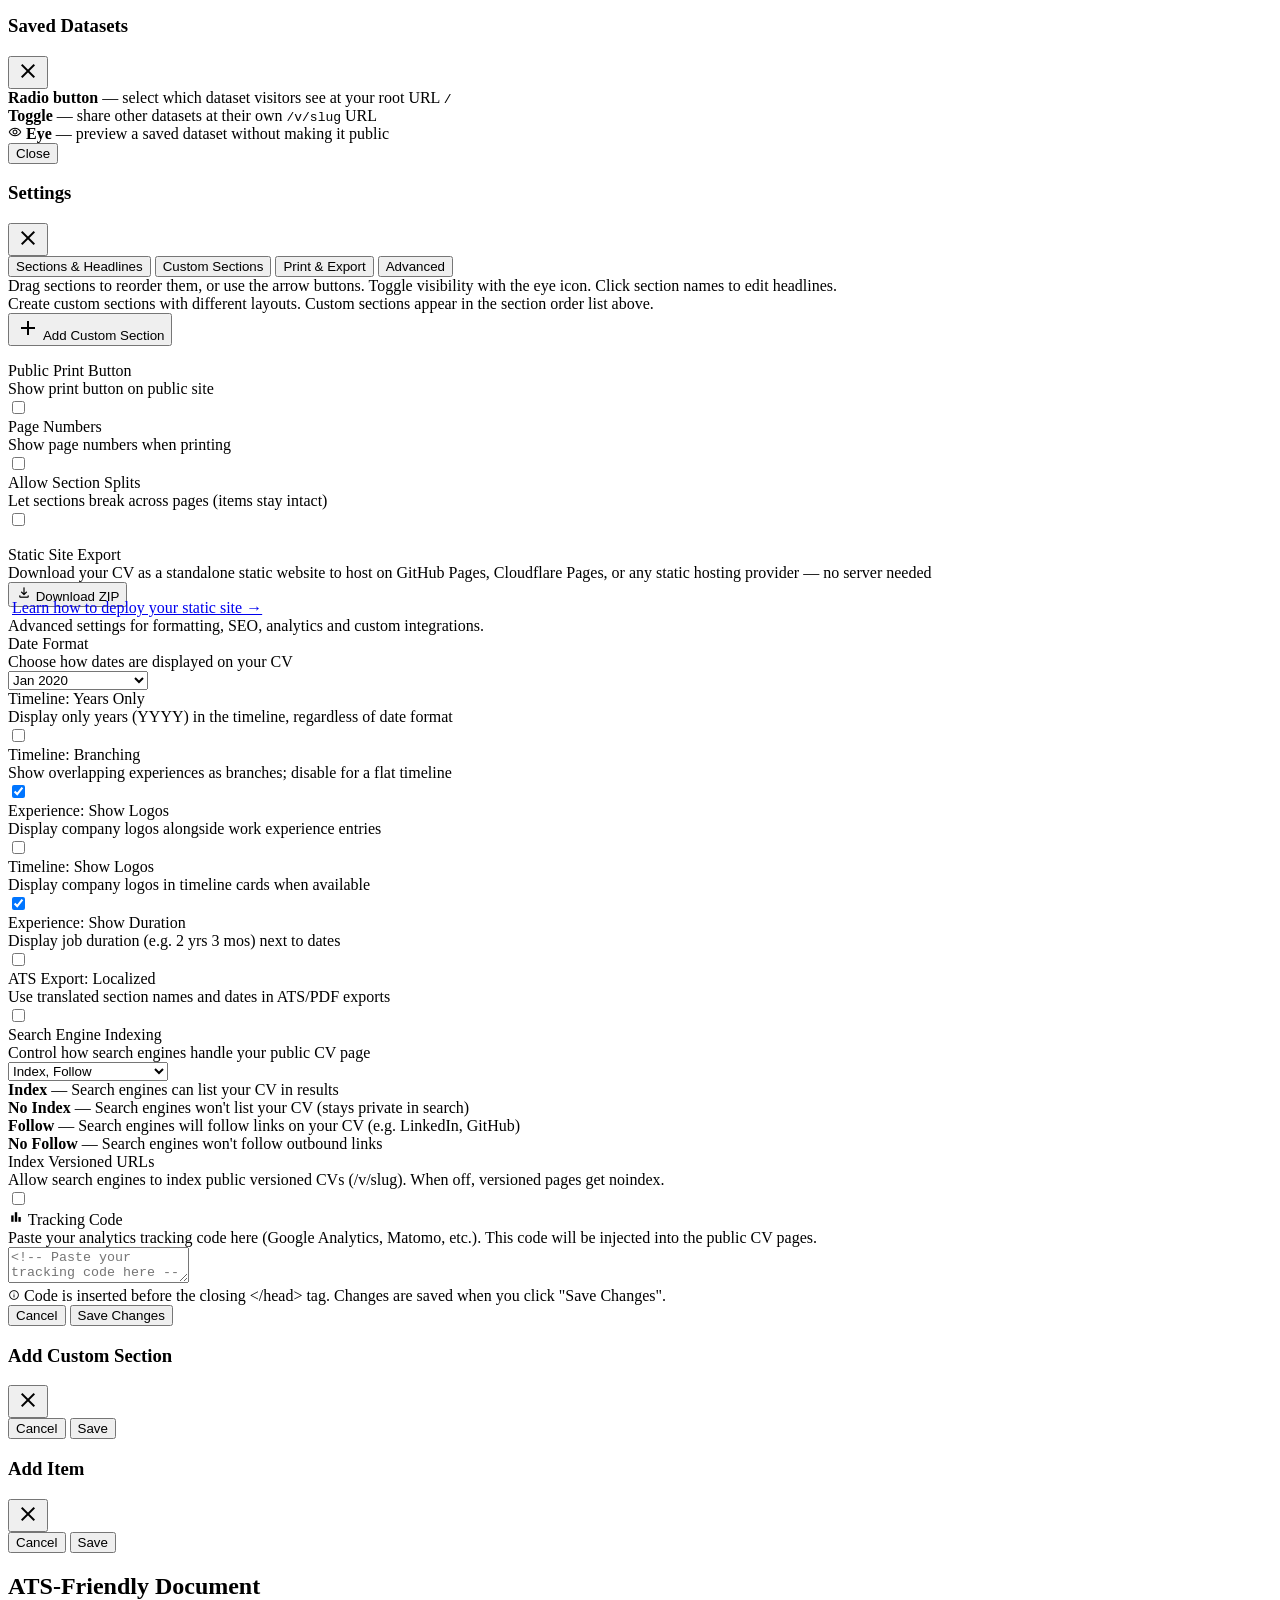
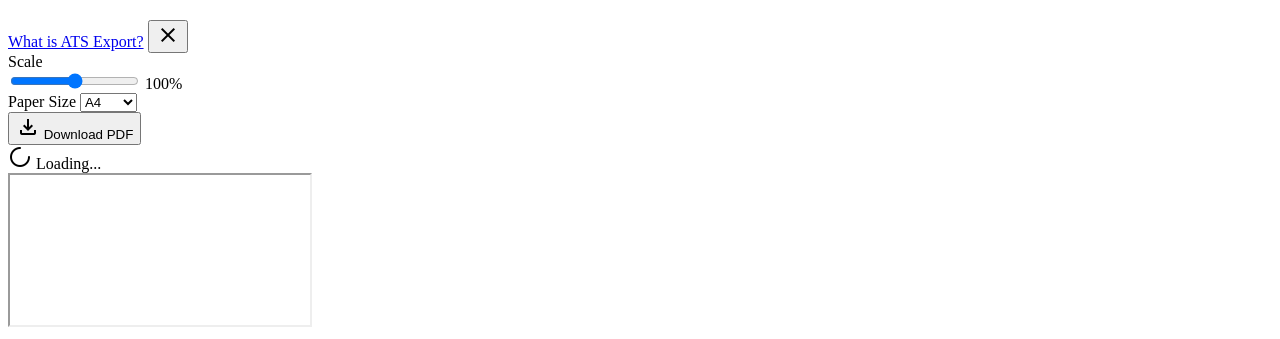
==== commit 2b31938d: "feat: add toggle for localized ATS/PDF export - Add setting to control whether ATS exports use trans" ====
--- a/public/index.html
+++ b/public/index.html
@@ -541,6 +541,18 @@
                         </label>
                     </div>
 
+                    <!-- ATS Export Localized Setting -->
+                    <div class="settings-option">
+                        <div class="settings-option-info">
+                            <div class="settings-option-title" data-i18n="settings.advanced.ats_localized">ATS Export: Localized</div>
+                            <div class="settings-option-desc" data-i18n="settings.advanced.ats_localized_desc">Use translated section names and dates in ATS/PDF exports</div>
+                        </div>
+                        <label class="toggle-switch">
+                            <input type="checkbox" id="settingAtsLocalized">
+                            <span class="toggle-slider"></span>
+                        </label>
+                    </div>
+
                     <!-- Search Engine Indexing (Robots Meta) Setting -->
                     <div class="settings-option" style="align-items: flex-start;">
                         <div class="settings-option-info">
@@ -703,7 +715,6 @@
     <script>
         document.addEventListener('DOMContentLoaded', async () => {
             await I18n.init();
-            updateDateFormatOptions();
             await initAdmin();
         });
     </script>
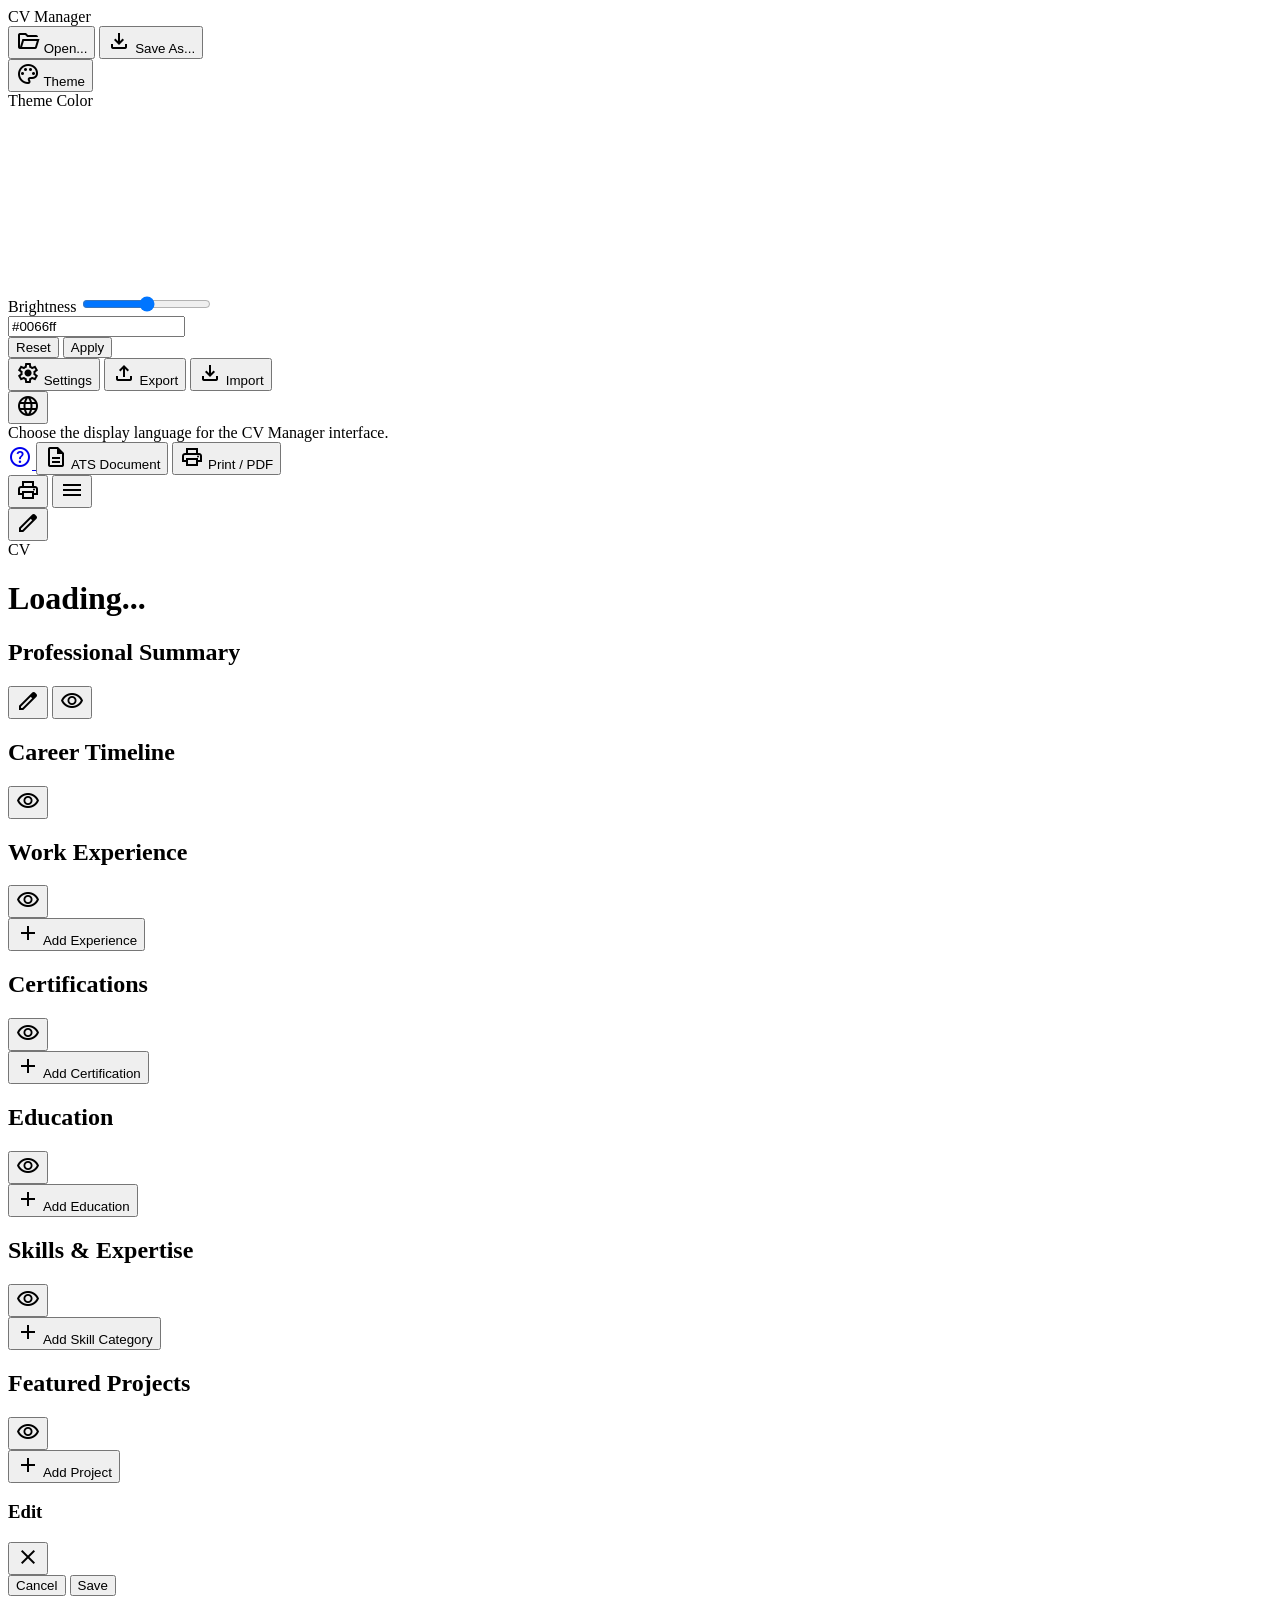
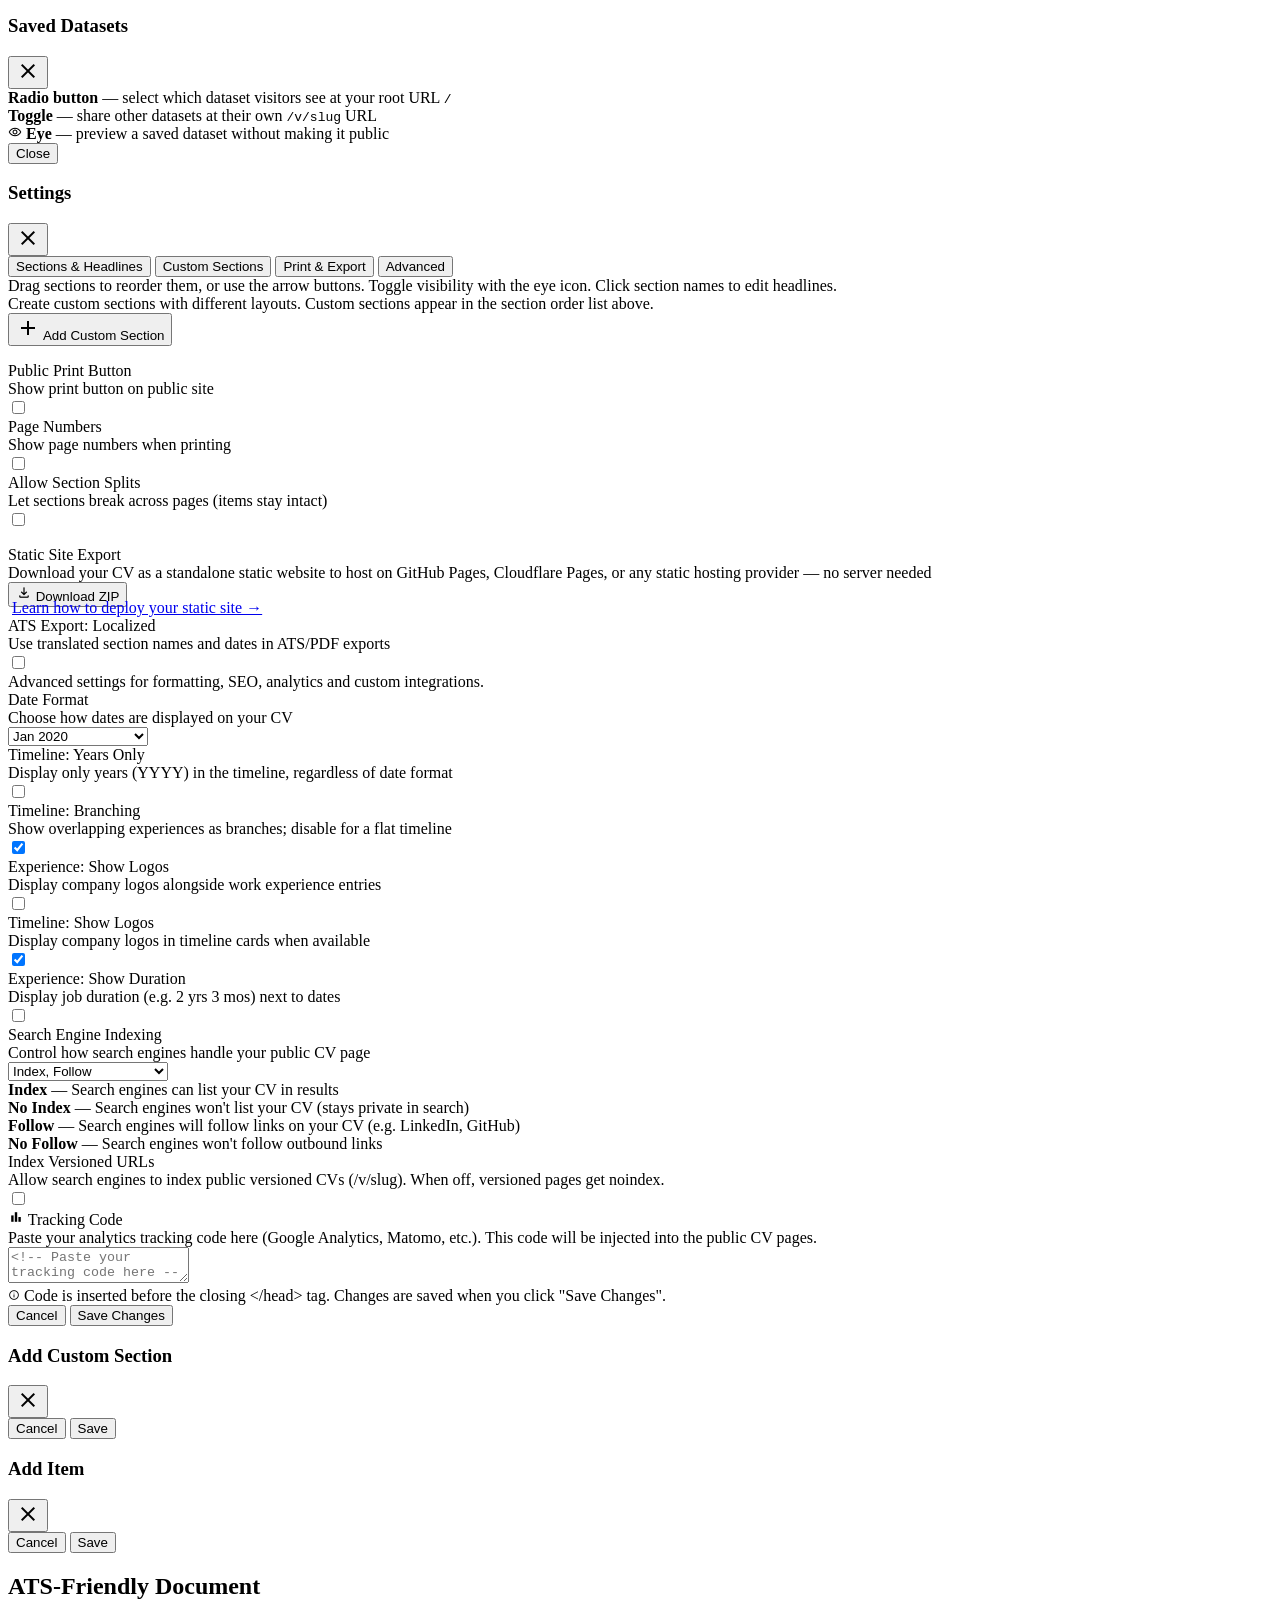
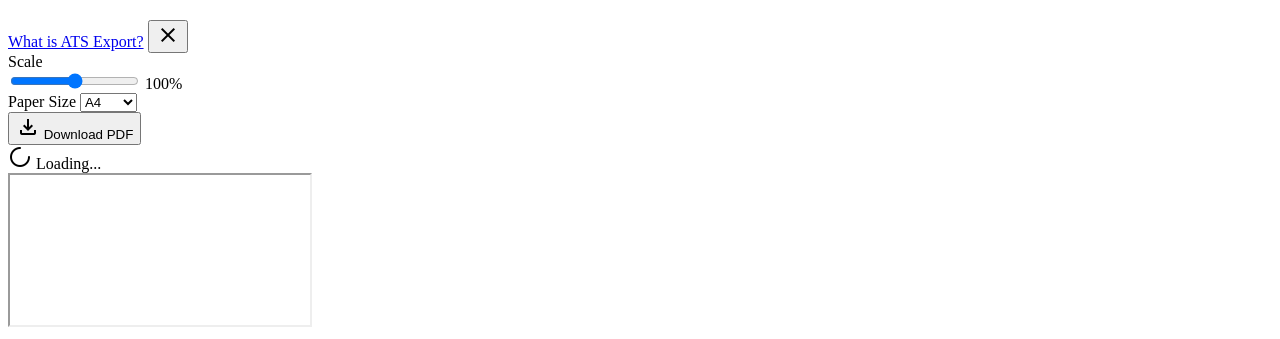
==== commit 60a0f92c: "refactor: move ATS localized toggle to Print & Export settings tab - Relocate setting from Advanced " ====
--- a/public/index.html
+++ b/public/index.html
@@ -455,6 +455,18 @@
                     <div class="settings-option-desc" style="margin-top: -8px; padding: 0 4px;">
                         <a href="https://docs-cv-manager.verdet.me/guide/static-site/" target="_blank" rel="noopener noreferrer" data-i18n="settings.print.static_site_docs_link">Learn how to deploy your static site →</a>
                     </div>
+                    
+                    <!-- ATS Export Localized Setting -->
+                    <div class="settings-option">
+                        <div class="settings-option-info">
+                            <div class="settings-option-title" data-i18n="settings.print.ats_localized">ATS Export: Localized</div>
+                            <div class="settings-option-desc" data-i18n="settings.print.ats_localized_desc">Use translated section names and dates in ATS/PDF exports</div>
+                        </div>
+                        <label class="toggle-switch">
+                            <input type="checkbox" id="settingAtsLocalized">
+                            <span class="toggle-slider"></span>
+                        </label>
+                    </div>
                 </div>
                 
                 <!-- Advanced Tab -->
@@ -537,18 +549,6 @@
                         </div>
                         <label class="toggle-switch">
                             <input type="checkbox" id="settingExperienceDuration">
-                            <span class="toggle-slider"></span>
-                        </label>
-                    </div>
-
-                    <!-- ATS Export Localized Setting -->
-                    <div class="settings-option">
-                        <div class="settings-option-info">
-                            <div class="settings-option-title" data-i18n="settings.advanced.ats_localized">ATS Export: Localized</div>
-                            <div class="settings-option-desc" data-i18n="settings.advanced.ats_localized_desc">Use translated section names and dates in ATS/PDF exports</div>
-                        </div>
-                        <label class="toggle-switch">
-                            <input type="checkbox" id="settingAtsLocalized">
                             <span class="toggle-slider"></span>
                         </label>
                     </div>
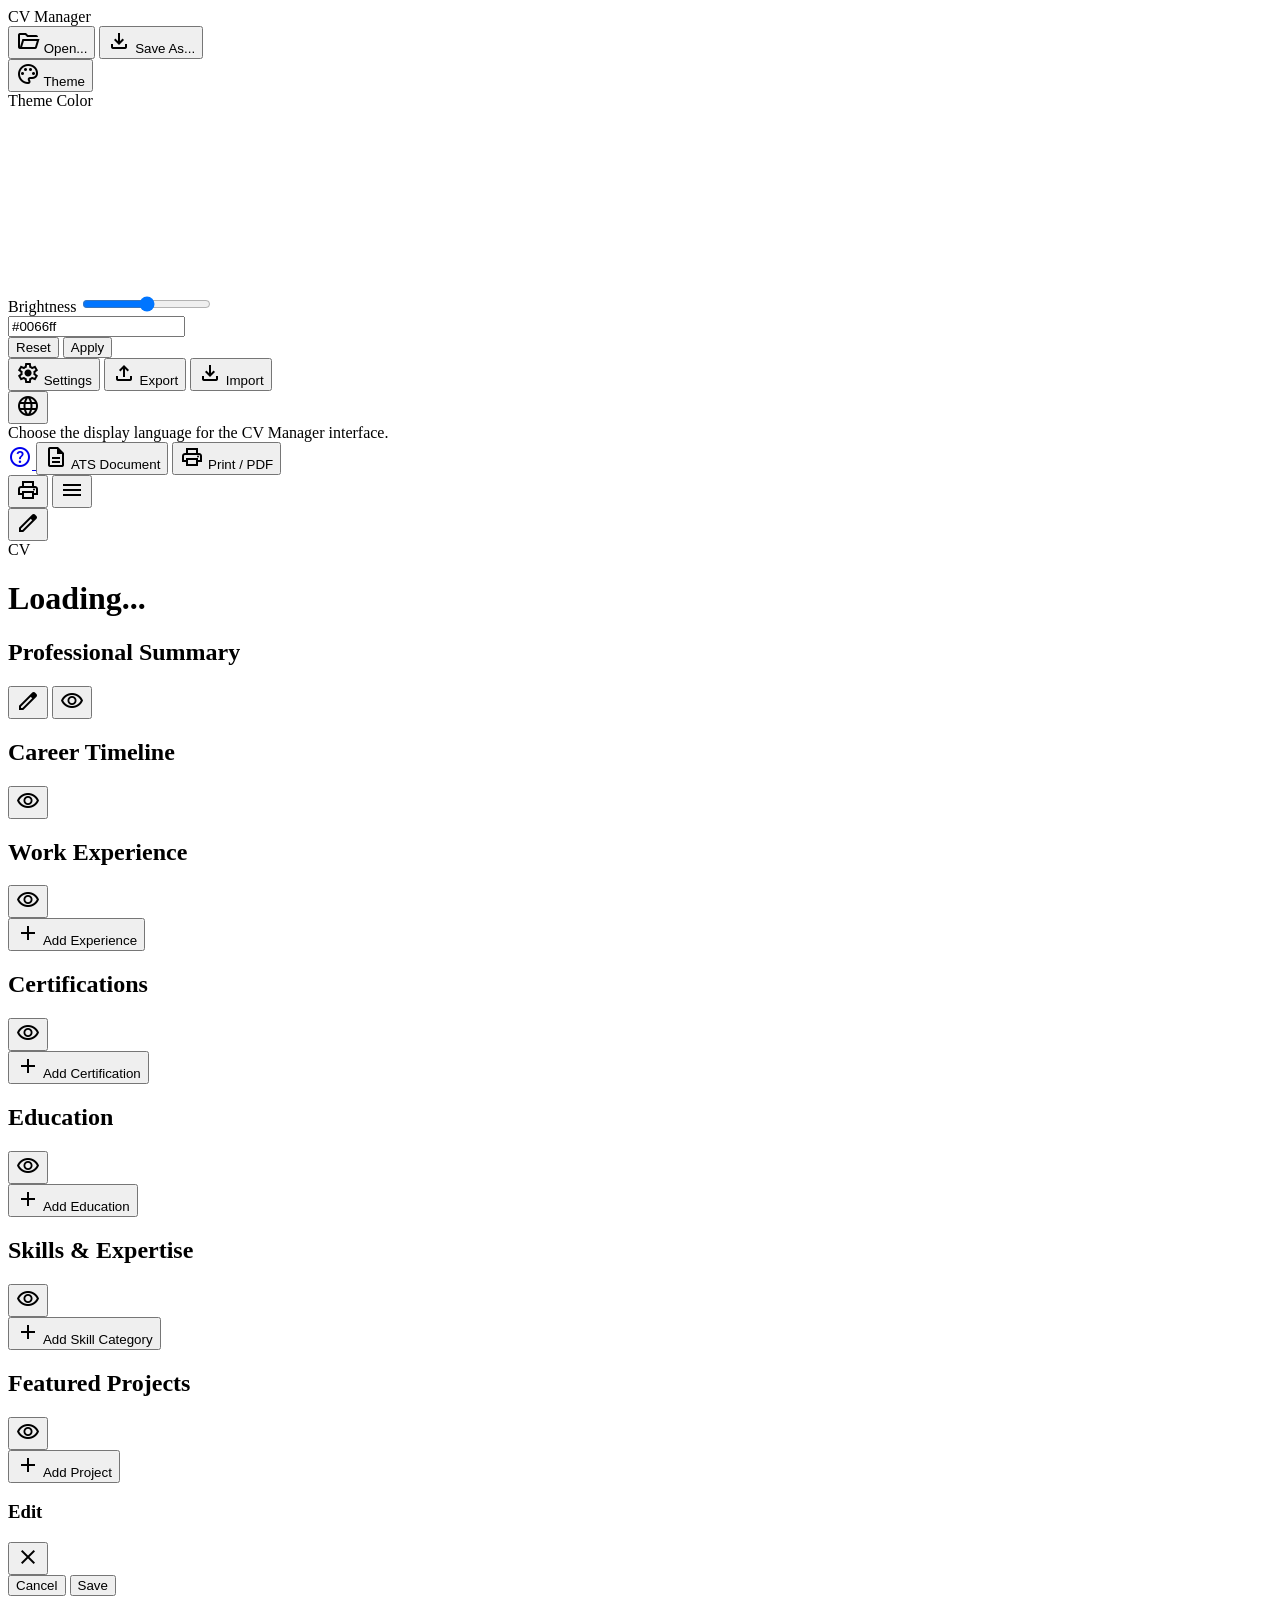
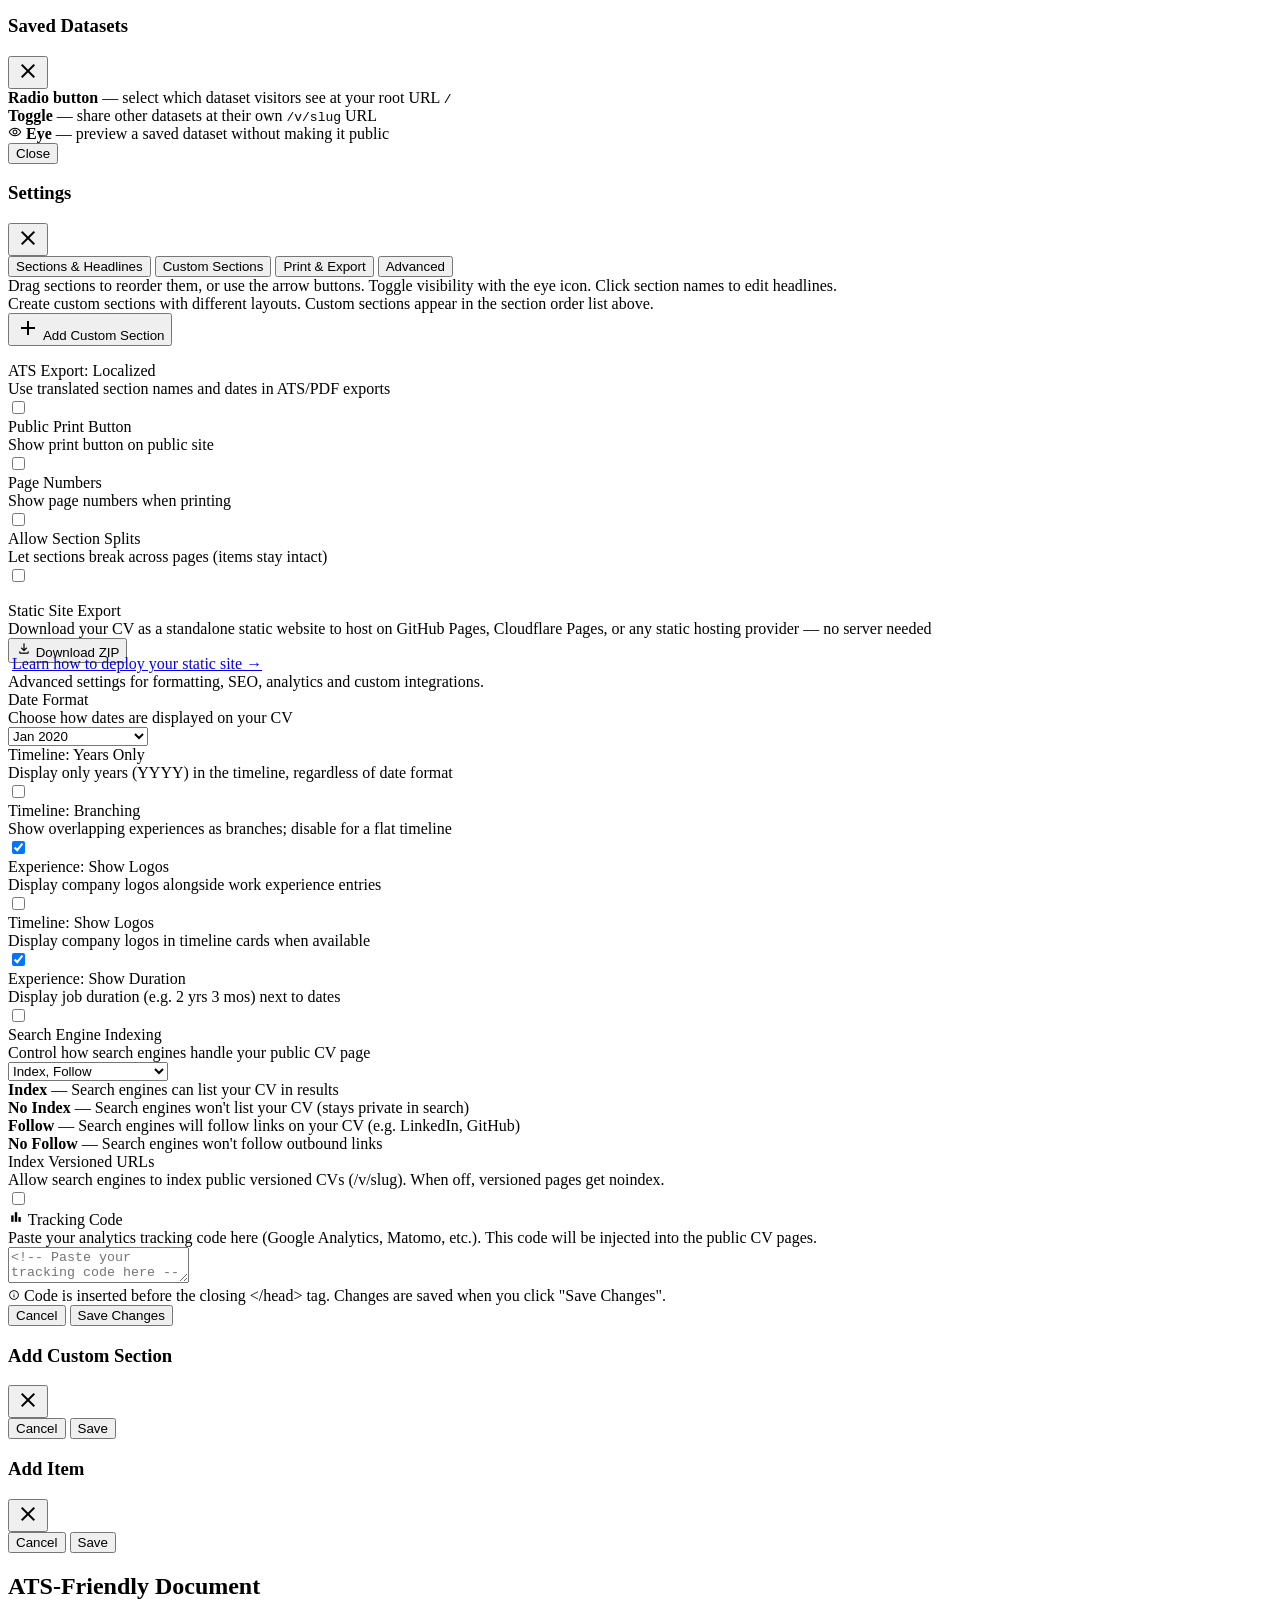
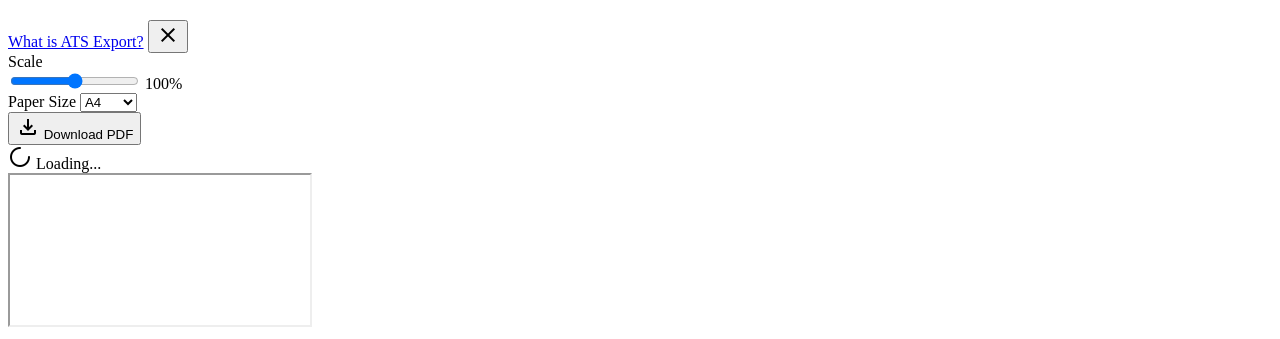
==== commit 1a372cf9: "refactor: move ATS localized toggle to first position in Print & Export tab" ====
--- a/public/index.html
+++ b/public/index.html
@@ -368,6 +368,18 @@
                 
                 <!-- Print & Export Tab -->
                 <div class="settings-tab-content" id="settingsTabPublic">
+                    <!-- ATS Export Localized Setting -->
+                    <div class="settings-option">
+                        <div class="settings-option-info">
+                            <div class="settings-option-title" data-i18n="settings.print.ats_localized">ATS Export: Localized</div>
+                            <div class="settings-option-desc" data-i18n="settings.print.ats_localized_desc">Use translated section names and dates in ATS/PDF exports</div>
+                        </div>
+                        <label class="toggle-switch">
+                            <input type="checkbox" id="settingAtsLocalized">
+                            <span class="toggle-slider"></span>
+                        </label>
+                    </div>
+                    
                     <!-- Print Button Setting -->
                     <div class="settings-option">
                         <div class="settings-option-info">
@@ -455,18 +467,6 @@
                     <div class="settings-option-desc" style="margin-top: -8px; padding: 0 4px;">
                         <a href="https://docs-cv-manager.verdet.me/guide/static-site/" target="_blank" rel="noopener noreferrer" data-i18n="settings.print.static_site_docs_link">Learn how to deploy your static site →</a>
                     </div>
-                    
-                    <!-- ATS Export Localized Setting -->
-                    <div class="settings-option">
-                        <div class="settings-option-info">
-                            <div class="settings-option-title" data-i18n="settings.print.ats_localized">ATS Export: Localized</div>
-                            <div class="settings-option-desc" data-i18n="settings.print.ats_localized_desc">Use translated section names and dates in ATS/PDF exports</div>
-                        </div>
-                        <label class="toggle-switch">
-                            <input type="checkbox" id="settingAtsLocalized">
-                            <span class="toggle-slider"></span>
-                        </label>
-                    </div>
                 </div>
                 
                 <!-- Advanced Tab -->
